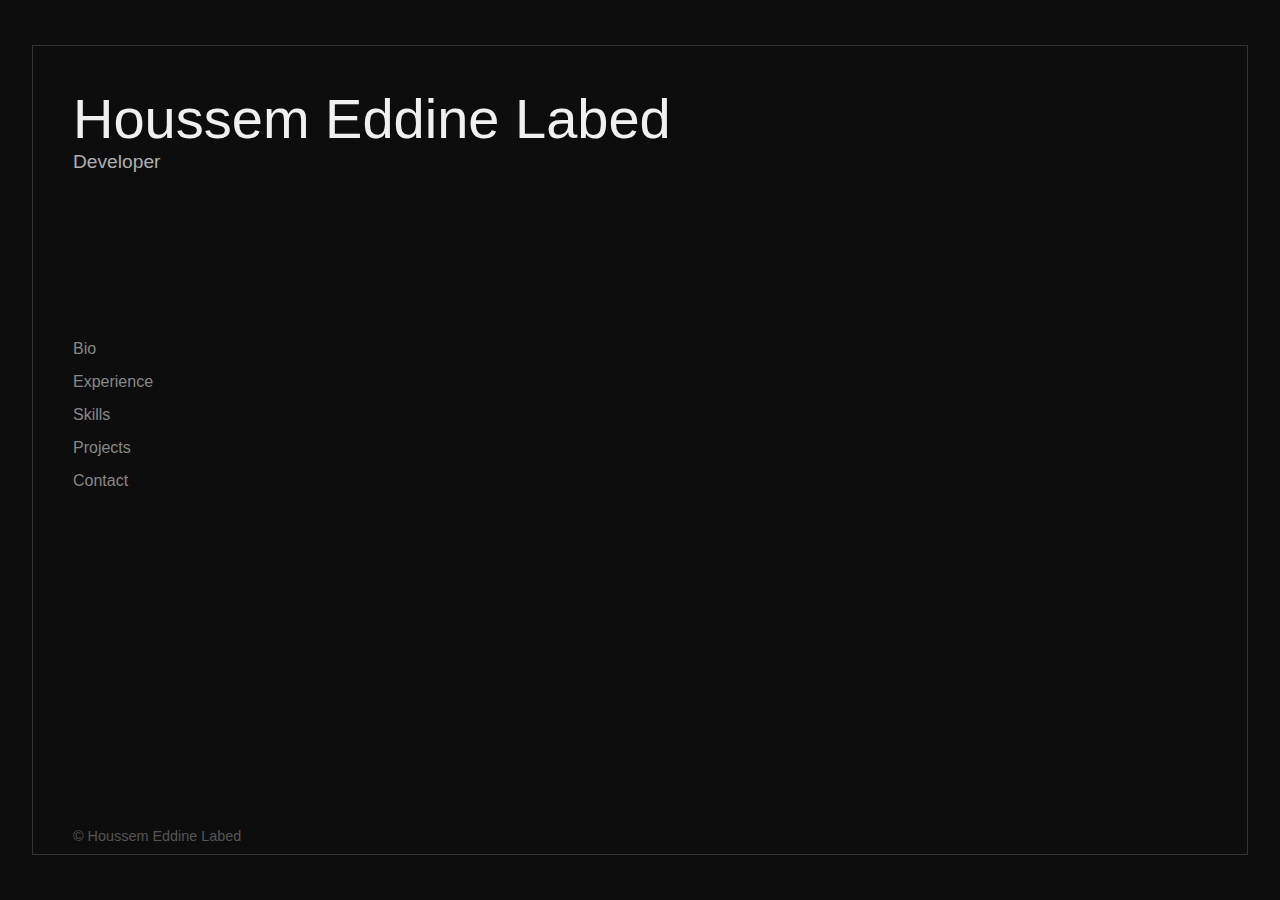
==== index.html @ 2392d065 "Initial commit" ====
<!DOCTYPE html>
<html lang="en">
<head>
  <meta charset="UTF-8">
  <meta name="viewport" content="width=device-width, initial-scale=1.0">
  <title>Keita Yamada - Designer & Developer</title>
  <link rel="stylesheet" href="/assets/style.css">
</head>
<body>
  <div class="container">
    <header>
      <h1>Houssem Eddine Labed</h1>
      <p>Developer</p>
    </header>

    <nav class="sidebar">
      <ul>
        <li><a href="#bio">Bio</a></li>
        <li><a href="#experience">Experience</a></li>
        <li><a href="#skills">Skills</a></li>
        <li><a href="#projects">Projects</a></li>
        <li><a href="#contact">Contact</a></li>
      </ul>
    </nav>

    
    <!-- <section class="bio-section">
            <p>Born in 1993 in Annaba, Algeria.<br>
            I’m a developer focused on creating practical yet captivating digital experiences through thoughtful development and experimentation.</p>
    </section> -->
        
    <footer>
      <p>© Houssem Eddine Labed</p>
    </footer>
  </div>
</body>
</html>
---- assets/style.css ----
* {
  margin: 0;
  padding: 0;
  box-sizing: border-box;
}

body {
  font-family: Arial, sans-serif;
  background-color: #0d0d0d;
  color: #d0d0d0;
  display: flex;
  justify-content: center;
  align-items: center;
  min-height: 100vh;
}

.container {
  width: 100%;
  max-width: calc(100% - 64px);
  height: 90vh;
  border: 1px solid #333; /* Border around the container */
  padding: 40px;
  position: relative;
}

header {
  margin-bottom: 24px;
}

header h1 {
  font-size: 3.5em;
  font-weight: 300;
  color: #f0f0f0;
}

header p {
  font-size: 1.2em;
  color: #b0b0b0;
  /* margin-top: 10px; */
}

/* .sidebar {
  position: absolute;
  top: 80px;
  left: 40px;
  writing-mode: vertical-rl;
  transform: rotate(180deg);
} */

.sidebar {
  display: flex;
    justify-content: flex-start;
    align-items: center;
    height: 100%;
    max-height: 50vh;
} 

.sidebar ul {
  list-style: none;
}

.sidebar li {
  margin-bottom: 15px;
}

.sidebar a {
  color: #888;
  text-decoration: none;
  font-size: 1em;
  transition: color 0.3s;
}

.sidebar a:focus {
  text-decoration-line: underline;
  font-size: 1.2rem;
  color: #f0f0f0;
}

.sidebar a:hover {
  color: #fff;
}

.toggle-bar {
  position: absolute;
  bottom: 20px;
  left: 40px;
  writing-mode: vertical-rl;
  transform: rotate(180deg);
}

.toggle {
  color: #888;
  font-size: 0.9em;
  text-decoration: none;
  display: block;
  margin-bottom: 10px;
  transition: color 0.3s;
}

.toggle:hover {
  color: #fff;
}

.bio-section {
  position: absolute;
  top: 150px;
  right: 40px;
  max-width: 300px;
  color: #b0b0b0;
  font-size: 1em;
  line-height: 1.5;
}

footer {
  position: absolute;
  bottom: 10px;
  left: 40px;
  font-size: 0.9em;
  color: #555;
}

body:after {
  content: '';
  position: fixed;
  top: 0;
  left: 0;
  width: 100%;
  height: 100%;
  opacity: 0.05;
  pointer-events: none;
  mix-blend-mode: difference;
}
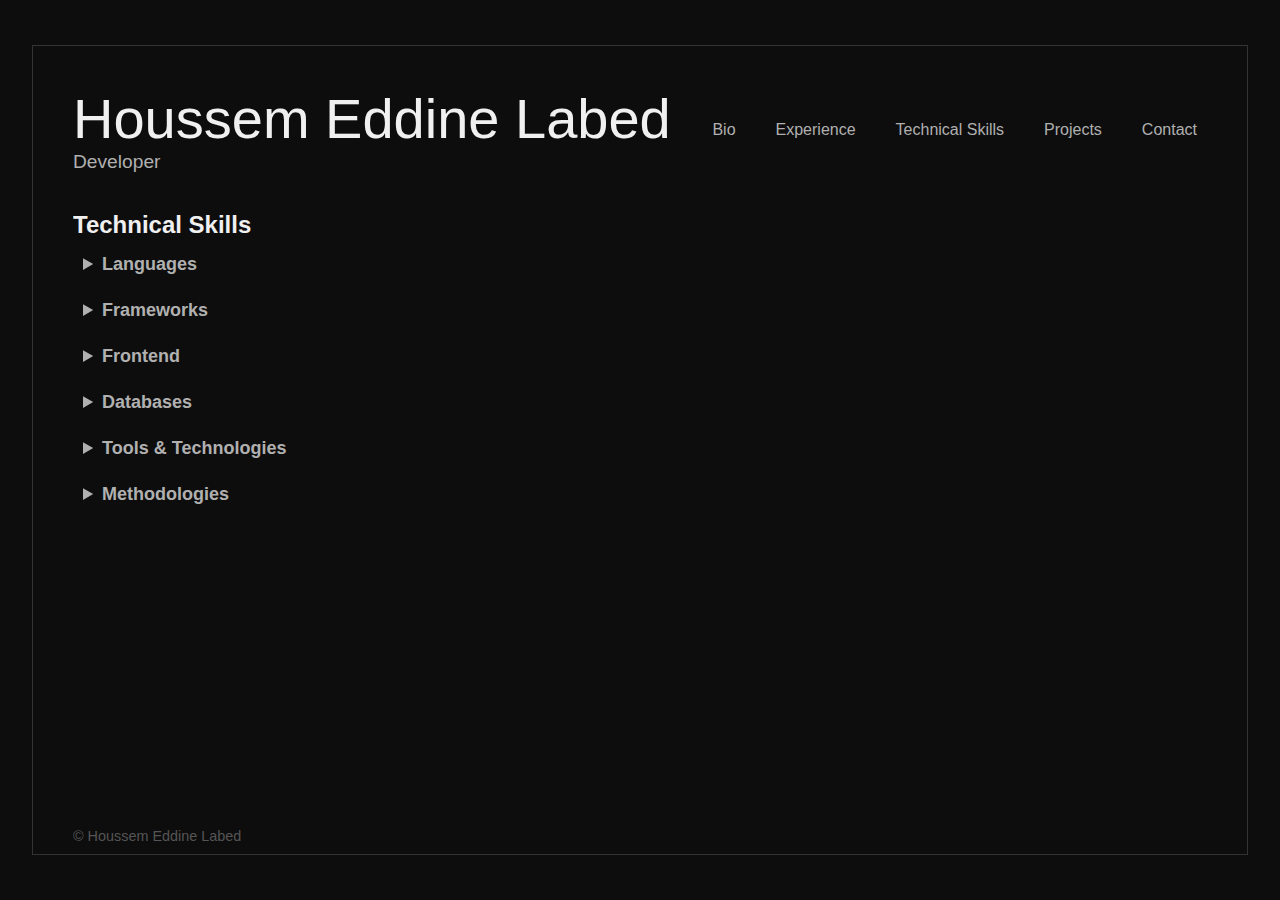
==== commit bb692523: "Changed the layout and add technical skills section" ====
--- a/index.html
+++ b/index.html
@@ -1,37 +1,88 @@
 <!DOCTYPE html>
 <html lang="en">
-<head>
-  <meta charset="UTF-8">
-  <meta name="viewport" content="width=device-width, initial-scale=1.0">
-  <title>Keita Yamada - Designer & Developer</title>
-  <link rel="stylesheet" href="/assets/style.css">
-</head>
-<body>
-  <div class="container">
-    <header>
-      <h1>Houssem Eddine Labed</h1>
-      <p>Developer</p>
-    </header>
 
-    <nav class="sidebar">
-      <ul>
-        <li><a href="#bio">Bio</a></li>
-        <li><a href="#experience">Experience</a></li>
-        <li><a href="#skills">Skills</a></li>
-        <li><a href="#projects">Projects</a></li>
-        <li><a href="#contact">Contact</a></li>
-      </ul>
-    </nav>
+  <head>
+    <meta charset="UTF-8">
+    <meta name="viewport" content="width=device-width, initial-scale=1.0">
+    <title>Houssem Eddine Labed - Developer</title>
+    <link rel="stylesheet" href="/assets/style.css">
+    <script src="/assets/main.js" defer></script>
+  </head>
 
-    
-    <!-- <section class="bio-section">
+  <body>
+    <div class="container">
+      <div class="navbar">
+        <!-- Left side: Name and title -->
+        <div class="brand">
+          <h1>Houssem Eddine Labed</h1>
+          <p>Developer</p>
+        </div>
+        <!-- Right side: Menu items -->
+        <div class="menu">
+          <a href="#bio">Bio</a>
+          <a href="#experience">Experience</a>
+          <a href="#technical-skills">Technical Skills</a>
+          <a href="#projects">Projects</a>
+          <a href="#contact">Contact</a>
+        </div>
+      </div>
+      <div class="content-section">
+        <section class="technical-skills-section">
+          <h2>Technical Skills</h2>
+          <details>
+            <summary>Languages</summary>
+            <div>
+              C#, .NET Core, JavaScript, SQL
+            </div>
+          </details>
+  
+          <details>
+            <summary>Frameworks</summary>
+            <div>
+              ASP.NET Core, Entity Framework, MVC, Web API
+            </div>
+          </details>
+  
+          <details>
+            <summary>Frontend</summary>
+            <div>
+              HTML, CSS, JavaScript, jQuery, Angular/React (if applicable)
+            </div>
+          </details>
+  
+          <details>
+            <summary>Databases</summary>
+            <div>
+              MS SQL Server, MySQL, Entity Framework
+            </div>
+          </details>
+  
+          <details>
+            <summary>Tools & Technologies</summary>
+            <div>
+              Visual Studio, Git, Docker, Jenkins, Azure DevOps
+            </div>
+          </details>
+  
+          <details>
+            <summary>Methodologies</summary>
+            <div>
+              Agile (Scrum), TDD, CI/CD
+            </div>
+          </details>
+          
+        </section>
+      </div>
+
+      <!-- <section class="bio-section">
             <p>Born in 1993 in Annaba, Algeria.<br>
             I’m a developer focused on creating practical yet captivating digital experiences through thoughtful development and experimentation.</p>
     </section> -->
-        
-    <footer>
-      <p>© Houssem Eddine Labed</p>
-    </footer>
-  </div>
-</body>
-</html>
+
+      <footer>
+        <p>© Houssem Eddine Labed</p>
+      </footer>
+    </div>
+  </body>
+
+</html>--- a/assets/style.css
+++ b/assets/style.css
@@ -18,42 +18,19 @@
   width: 100%;
   max-width: calc(100% - 64px);
   height: 90vh;
-  border: 1px solid #333; /* Border around the container */
+  border: 1px solid #333;
+  /* Border around the container */
   padding: 40px;
   position: relative;
 }
 
-header {
-  margin-bottom: 24px;
-}
-
-header h1 {
-  font-size: 3.5em;
-  font-weight: 300;
-  color: #f0f0f0;
-}
-
-header p {
-  font-size: 1.2em;
-  color: #b0b0b0;
-  /* margin-top: 10px; */
-}
-
-/* .sidebar {
-  position: absolute;
-  top: 80px;
-  left: 40px;
-  writing-mode: vertical-rl;
-  transform: rotate(180deg);
-} */
-
 .sidebar {
   display: flex;
-    justify-content: flex-start;
-    align-items: center;
-    height: 100%;
-    max-height: 50vh;
-} 
+  justify-content: flex-start;
+  align-items: center;
+  height: 100%;
+  max-height: 50vh;
+}
 
 .sidebar ul {
   list-style: none;
@@ -101,11 +78,12 @@
   color: #fff;
 }
 
+.content-section {
+  overflow-y: auto;
+  height: 65vh;
+}
+
 .bio-section {
-  position: absolute;
-  top: 150px;
-  right: 40px;
-  max-width: 300px;
   color: #b0b0b0;
   font-size: 1em;
   line-height: 1.5;
@@ -130,3 +108,114 @@
   pointer-events: none;
   mix-blend-mode: difference;
 }
+
+/* Basic styling for the main header */
+h2 {
+  font-family: Arial, sans-serif;
+  color: #f0f0f0;
+}
+
+/* Styling for each collapsible category */
+summary {
+  font-size: 18px;
+  font-weight: bold;
+  cursor: pointer;
+  padding: 10px;
+  color: #b0b0b0;
+  border-color: #f1f1f1;
+  border-radius: 5px;
+  margin-top: 5px;
+}
+
+summary:hover {
+  color: white;
+}
+
+/* Style for the content of each collapsed section */
+details[open] div {
+  padding: 10px;
+  /* background-color: #f9f9f9; */
+  /* border-radius: 0 0 5px 5px; */
+  margin-top: 5px;
+}
+
+/* Hide content by default */
+details div {
+  display: none;
+}
+
+details[open] div {
+  display: block;
+}
+
+/* Reset basic styles */
+* {
+  margin: 0;
+  padding: 0;
+  box-sizing: border-box;
+}
+
+/* Navbar container */
+.navbar {
+  display: flex;
+  justify-content: space-between;
+  align-items: center;
+  background-color: inherit;
+  margin-bottom: 2.4rem;
+  /* Inherit background color from parent */
+  color: #333;
+  font-family: Arial, sans-serif;
+}
+
+/* Left section with name and title */
+.brand {
+  display: flex;
+  flex-direction: column;
+}
+
+.brand h1 {
+  font-size: 3.5em;
+  font-weight: 300;
+  color: #f0f0f0;
+}
+
+.brand p {
+  font-size: 1.2em;
+  color: #b0b0b0;
+}
+
+/* Right section with menu items */
+.menu {
+  display: flex;
+  gap: 20px;
+}
+
+.menu a {
+  color: #b0b0b0;
+  text-decoration: none;
+  font-size: 16px;
+  padding: 5px 10px;
+  transition: background 0.3s ease;
+}
+
+.menu a:hover {
+  background-color: #eee;
+  color: #0d0d0d;
+  border-radius: 5px;
+}
+
+.menu a.active {
+  border-bottom: 2px solid white;
+}
+
+/* Center menu in mobile view */
+@media (max-width: 768px) {
+  .navbar {
+    flex-direction: column;
+  }
+
+  .menu {
+    justify-content: center;
+    flex-wrap: wrap;
+  }
+}
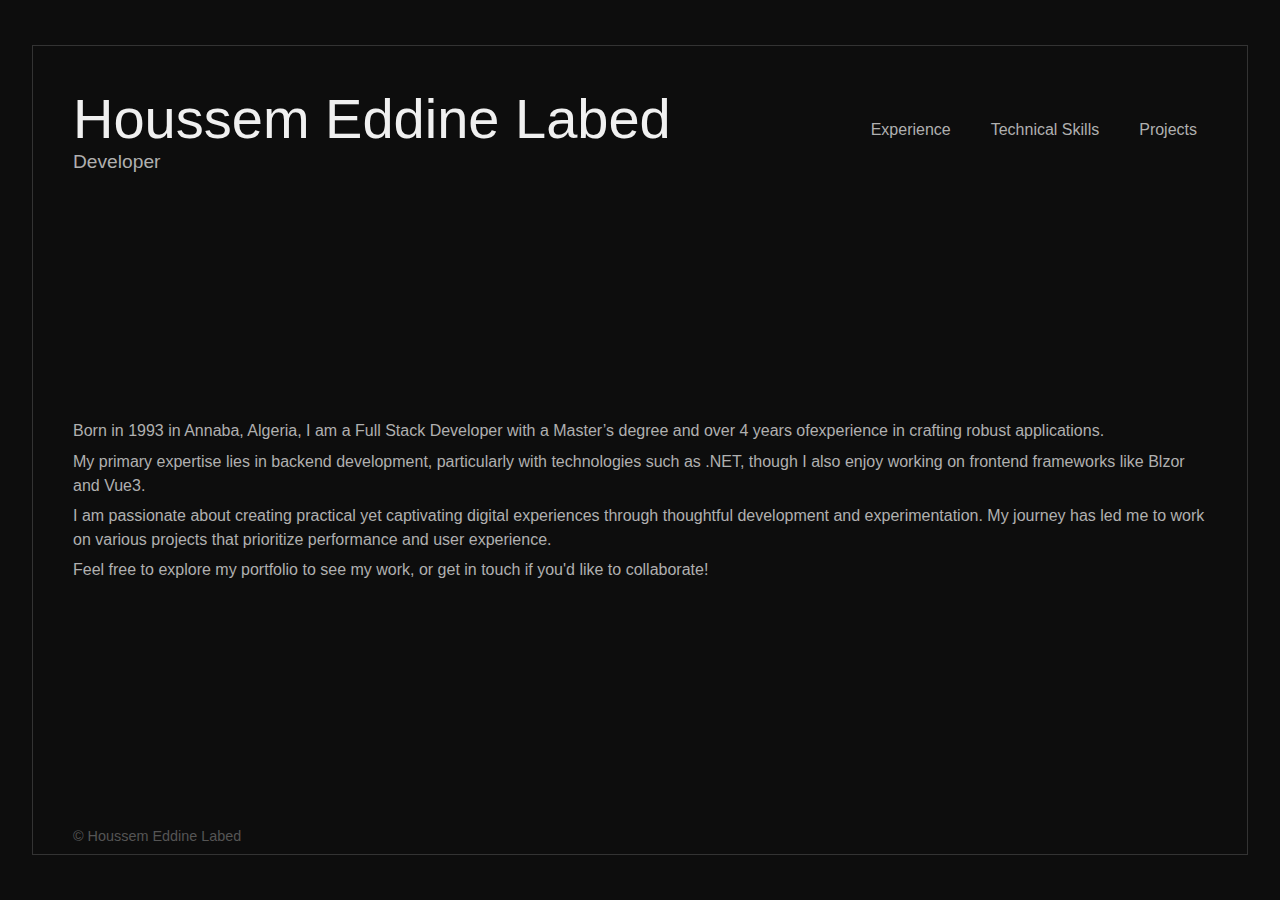
==== commit 2543883d: "add content to bio and skills and contact links to footer" ====
--- a/index.html
+++ b/index.html
@@ -5,6 +5,7 @@
     <meta charset="UTF-8">
     <meta name="viewport" content="width=device-width, initial-scale=1.0">
     <title>Houssem Eddine Labed - Developer</title>
+    <link rel="stylesheet" href="https://cdnjs.cloudflare.com/ajax/libs/font-awesome/6.6.0/css/all.min.css" integrity="sha512-Kc323vGBEqzTmouAECnVceyQqyqdsSiqLQISBL29aUW4U/M7pSPA/gEUZQqv1cwx4OnYxTxve5UMg5GT6L4JJg==" crossorigin="anonymous" referrerpolicy="no-referrer" />
     <link rel="stylesheet" href="/assets/style.css">
     <script src="/assets/main.js" defer></script>
   </head>
@@ -12,75 +13,77 @@
   <body>
     <div class="container">
       <div class="navbar">
-        <!-- Left side: Name and title -->
-        <div class="brand">
+        <a href="#bio" class="brand">
           <h1>Houssem Eddine Labed</h1>
           <p>Developer</p>
-        </div>
-        <!-- Right side: Menu items -->
+        </a>
         <div class="menu">
-          <a href="#bio">Bio</a>
           <a href="#experience">Experience</a>
           <a href="#technical-skills">Technical Skills</a>
           <a href="#projects">Projects</a>
-          <a href="#contact">Contact</a>
         </div>
       </div>
       <div class="content-section">
-        <section class="technical-skills-section">
+        <section id='technical-skills' class="technical-skills-section">
           <h2>Technical Skills</h2>
-          <details>
-            <summary>Languages</summary>
-            <div>
-              C#, .NET Core, JavaScript, SQL
-            </div>
-          </details>
-  
-          <details>
-            <summary>Frameworks</summary>
-            <div>
-              ASP.NET Core, Entity Framework, MVC, Web API
-            </div>
-          </details>
-  
-          <details>
-            <summary>Frontend</summary>
-            <div>
-              HTML, CSS, JavaScript, jQuery, Angular/React (if applicable)
-            </div>
-          </details>
-  
-          <details>
-            <summary>Databases</summary>
-            <div>
-              MS SQL Server, MySQL, Entity Framework
-            </div>
-          </details>
-  
-          <details>
-            <summary>Tools & Technologies</summary>
-            <div>
-              Visual Studio, Git, Docker, Jenkins, Azure DevOps
-            </div>
-          </details>
-  
-          <details>
-            <summary>Methodologies</summary>
-            <div>
-              Agile (Scrum), TDD, CI/CD
-            </div>
-          </details>
-          
+          <div class="skill-category">
+            <div class="skill-title">Languages:</div>
+            <div class="skill-content">C#, Java, JavaScript, TypeScript, HTML, CSS</div>
+          </div>
+
+          <div class="skill-category">
+            <div class="skill-title">Frameworks:</div>
+            <div class="skill-content">.Net Core, .Net Framework, JavaEE, Blazor, Vue3</div>
+          </div>
+
+          <div class="skill-category">
+            <div class="skill-title">Libraries:</div>
+            <div class="skill-content">React, SignalR, Syncfusion, Swagger, XUnit, JQuery, FFMPEG</div>
+          </div>
+
+          <div class="skill-category">
+            <div class="skill-title">Databases:</div>
+            <div class="skill-content">Microsoft SQL Server, MySQL</div>
+          </div>
+
+          <div class="skill-category">
+            <div class="skill-title">Tools:</div>
+            <div class="skill-content">Visual Studio, Visual Studio Code, Eclipse IDE, Trello, Git, Github, Postman,
+              Figma, Asana, Slack</div>
+          </div>
+
+          <div class="skill-category">
+            <div class="skill-title">External services implemented:</div>
+            <div class="skill-content">Twilio, BrainTree, Stripe, Firebase Notification, MailGun, Sentry, Google Maps
+              Platform</div>
+          </div>
+        </section>
+        <section id='experience' class="experience-section">
+          <h2>Experience</h2>
+        </section>
+        <section id='projects' class="projects-section">
+          <h2>Projects</h2>
+        </section>
+        <section id='bio' class="bio-section">
+          <p>Born in 1993 in Annaba, Algeria, I am a Full Stack Developer with a Master’s degree and over 4 years
+            ofexperience in crafting robust applications.</p>
+          <p> My primary expertise lies in backend development, particularly with technologies such as .NET,
+            though I also enjoy working on frontend frameworks like Blzor and Vue3.</p>
+          <p>I am passionate about creating practical yet captivating digital experiences through thoughtful development
+            and experimentation. My journey has led me to work on various projects that prioritize performance and user
+            experience.</p>
+          <p>Feel free to explore my portfolio to see my work, or get in touch if you'd like to collaborate!</p>
         </section>
       </div>
-
-      <!-- <section class="bio-section">
-            <p>Born in 1993 in Annaba, Algeria.<br>
-            I’m a developer focused on creating practical yet captivating digital experiences through thoughtful development and experimentation.</p>
-    </section> -->
-
       <footer>
-        <p>© Houssem Eddine Labed</p>
+        <div>
+          <p>© Houssem Eddine Labed</p>
+        </div>
+        <div class="contact-links">
+          <a href="https://github.com/HoussemEddine-Labed"><i class="fa-brands fa-github"></i></a>
+          <a href="mailto:labedhoussem@gmail.com"><i class="fa-regular fa-envelope"></i></a>
+          <a href="https://www.linkedin.com/in/houssem-eddine-labed-8a79b3155"><i class="fa-brands fa-linkedin"></i></a>
+        </div>
       </footer>
     </div>
   </body>
--- a/assets/style.css
+++ b/assets/style.css
@@ -81,21 +81,41 @@
 .content-section {
   overflow-y: auto;
   height: 65vh;
+  display: flex;
+  flex-direction: column;
+  justify-content: center;
 }
 
 .bio-section {
   color: #b0b0b0;
   font-size: 1em;
   line-height: 1.5;
+  display: block;
+}
+
+.bio-section p {
+  margin-bottom: 0.4rem;
 }
 
 footer {
+  display: flex;
+  justify-content: center;
   position: absolute;
   bottom: 10px;
   left: 40px;
   font-size: 0.9em;
   color: #555;
 }
+  footer .contact-links {
+    font-size: medium;
+    width: 100px;
+    margin-inline: 12px;
+    display: flex;
+    justify-content: space-around;
+  }
+  .contact-links a {
+    color: #f0f0f0;
+  }
 
 body:after {
   content: '';
@@ -115,38 +135,40 @@
   color: #f0f0f0;
 }
 
-/* Styling for each collapsible category */
-summary {
+.skills-section {
+  background-color: #1a1a1a;
+  color: #e0e0e0;
+  padding: 20px;
+  border-radius: 8px;
+  font-family: Arial, sans-serif;
+}
+
+.skills-section h2 {
+  font-size: 24px;
+  margin-bottom: 20px;
+  color: #fff;
+  border-bottom: 2px solid #ffc107;
+  padding-bottom: 10px;
+}
+
+.skill-category {
+  margin-bottom: 15px;
+}
+
+.skill-title {
+  font-weight: bold;
   font-size: 18px;
-  font-weight: bold;
-  cursor: pointer;
-  padding: 10px;
-  color: #b0b0b0;
-  border-color: #f1f1f1;
-  border-radius: 5px;
-  margin-top: 5px;
-}
-
-summary:hover {
-  color: white;
-}
-
-/* Style for the content of each collapsed section */
-details[open] div {
-  padding: 10px;
-  /* background-color: #f9f9f9; */
-  /* border-radius: 0 0 5px 5px; */
-  margin-top: 5px;
-}
-
-/* Hide content by default */
-details div {
-  display: none;
-}
-
-details[open] div {
-  display: block;
-}
+  color: #ffc107;
+  margin-bottom: 5px;
+}
+
+.skill-content {
+  font-size: 16px;
+  margin-left: 15px;
+  color: #e0e0e0;
+}
+
+
 
 /* Reset basic styles */
 * {
@@ -171,6 +193,7 @@
 .brand {
   display: flex;
   flex-direction: column;
+  text-decoration: none;
 }
 
 .brand h1 {
@@ -205,7 +228,11 @@
 }
 
 .menu a.active {
-  border-bottom: 2px solid white;
+  border-bottom: 2px solid #ffc107;
+}
+
+section {
+  display: none;
 }
 
 /* Center menu in mobile view */
@@ -218,4 +245,4 @@
     justify-content: center;
     flex-wrap: wrap;
   }
-}
+}